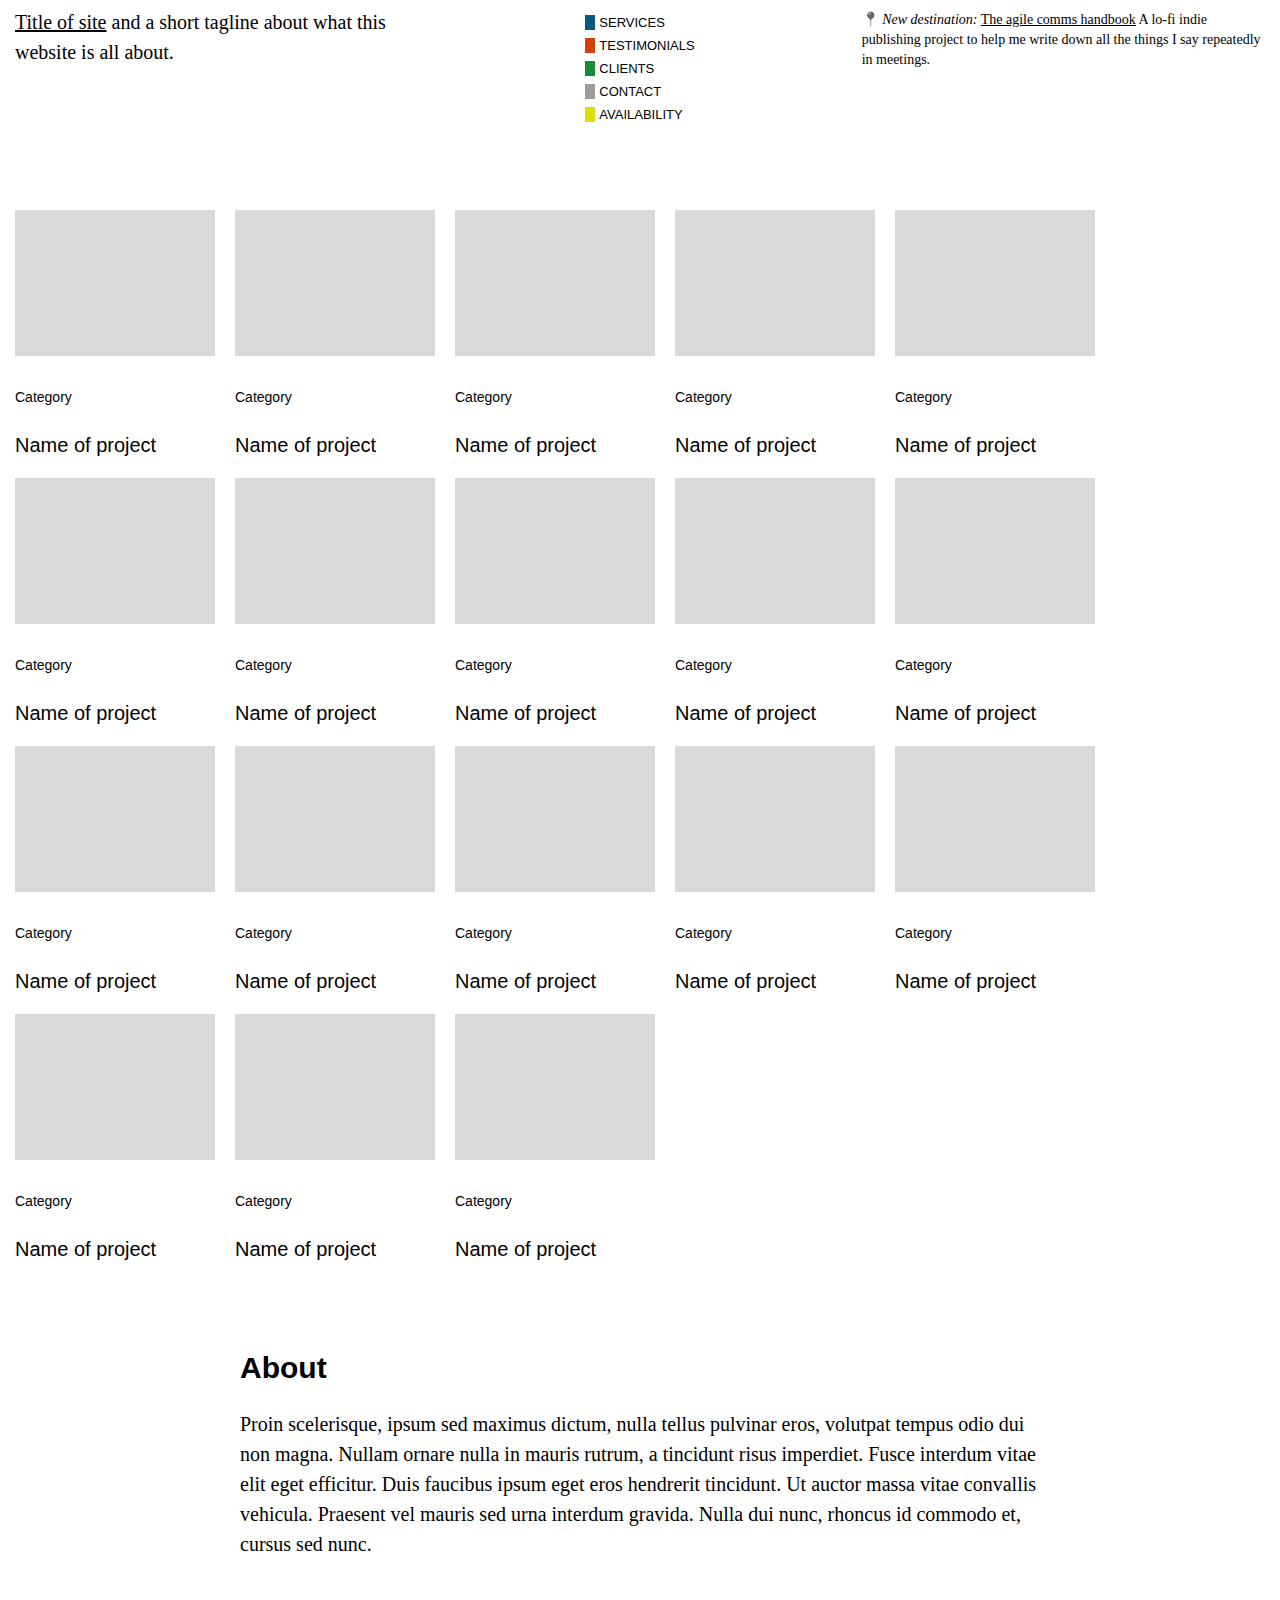
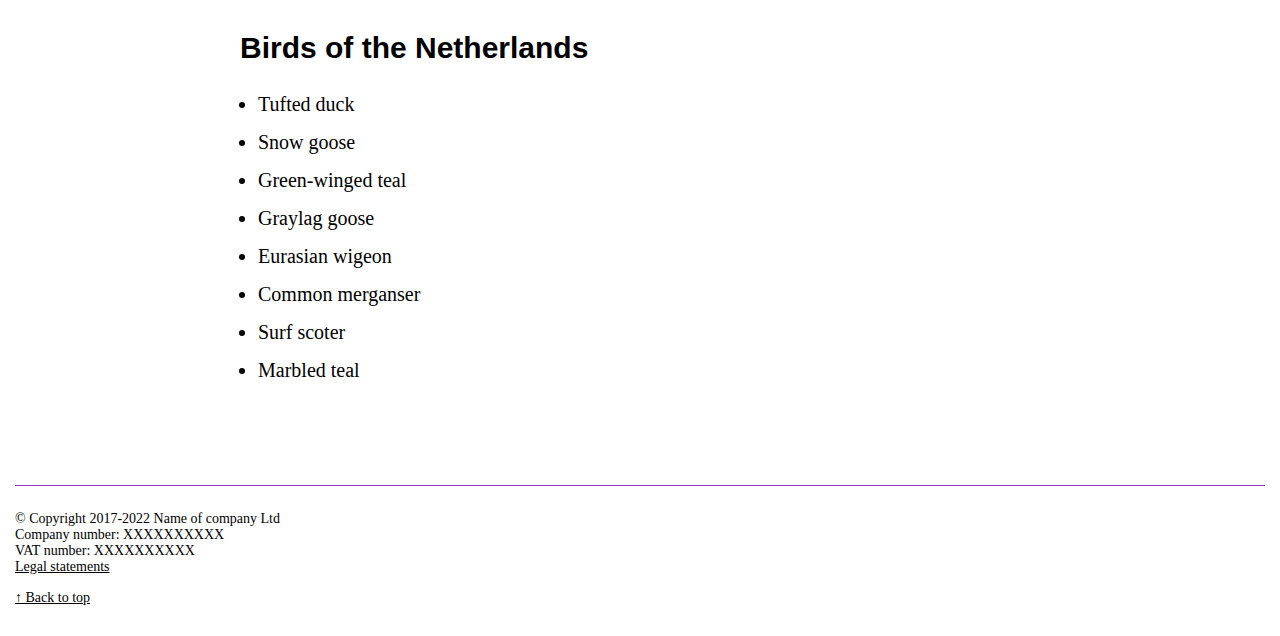
==== index.html @ 73c363e8 "first commit" ====
<!DOCTYPE html>
<html lang="en">
<head>
    <meta charset="UTF-8">
    <meta http-equiv="X-UA-Compatible" content="IE=edge">
    <meta name="viewport" content="width=device-width, initial-scale=1.0">
    <title>Use the human voice</title>
    <link rel="stylesheet" href="css/style.css">
</head>
<body>
    <header>    
        <p id="intro">
            <a href="index.html">Title of site</a> and a short tagline about what this website is all about.
        </p>

        <nav>
            <a href="services.html">Services</a>
            <a href="testimonials.html">Testimonials</a>
            <a href="clients.html">Clients</a>
            <a href="contact.html" class="active">Contact</a>
            <a href="availability.html">Availability</a>
        </nav>

        <div class="annoucements">
            <p><span class="pin">📍</span> <i>New destination:</i> <a href="agilecommshandbook.html">The agile comms handbook</a> A lo-fi indie publishing project to help me write down all the things I say repeatedly in meetings.</p>
        </div>
    </header>

    <section id="projects">
        <a href="_page.html">
            <img src="images/image.jpg" loading="lazy"><br>
            <span class="label">Category</span><br>
            <span class="title">Name of project</span>
        </a>
        <a href="_page.html">
            <img src="images/image.jpg" loading="lazy"><br>
            <span class="label">Category</span><br>
            <span class="title">Name of project</span>
        </a>
        <a href="_page.html">
            <img src="images/image.jpg" loading="lazy"><br>
            <span class="label">Category</span><br>
            <span class="title">Name of project</span>
        </a>
        <a href="_page.html">
            <img src="images/image.jpg" loading="lazy"><br>
            <span class="label">Category</span><br>
            <span class="title">Name of project</span>
        </a>
        <a href="_page.html">
            <img src="images/image.jpg" loading="lazy"><br>
            <span class="label">Category</span><br>
            <span class="title">Name of project</span>
        </a>
        <a href="_page.html">
            <img src="images/image.jpg" loading="lazy"><br>
            <span class="label">Category</span><br>
            <span class="title">Name of project</span>
        </a>
        <a href="_page.html">
            <img src="images/image.jpg" loading="lazy"><br>
            <span class="label">Category</span><br>
            <span class="title">Name of project</span>
        </a>
        <a href="_page.html">
            <img src="images/image.jpg" loading="lazy"><br>
            <span class="label">Category</span><br>
            <span class="title">Name of project</span>
        </a>
        <a href="_page.html">
            <img src="images/image.jpg" loading="lazy"><br>
            <span class="label">Category</span><br>
            <span class="title">Name of project</span>
        </a>
        <a href="_page.html">
            <img src="images/image.jpg" loading="lazy"><br>
            <span class="label">Category</span><br>
            <span class="title">Name of project</span>
        </a>
        <a href="_page.html">
            <img src="images/image.jpg" loading="lazy"><br>
            <span class="label">Category</span><br>
            <span class="title">Name of project</span>
        </a>
        <a href="_page.html">
            <img src="images/image.jpg" loading="lazy"><br>
            <span class="label">Category</span><br>
            <span class="title">Name of project</span>
        </a>
        <a href="_page.html">
            <img src="images/image.jpg" loading="lazy"><br>
            <span class="label">Category</span><br>
            <span class="title">Name of project</span>
        </a>
        <a href="_page.html">
            <img src="images/image.jpg" loading="lazy"><br>
            <span class="label">Category</span><br>
            <span class="title">Name of project</span>
        </a>
        <a href="_page.html">
            <img src="images/image.jpg" loading="lazy"><br>
            <span class="label">Category</span><br>
            <span class="title">Name of project</span>
        </a>
        <a href="_page.html">
            <img src="images/image.jpg" loading="lazy"><br>
            <span class="label">Category</span><br>
            <span class="title">Name of project</span>
        </a>
        <a href="_page.html">
            <img src="images/image.jpg" loading="lazy"><br>
            <span class="label">Category</span><br>
            <span class="title">Name of project</span>
        </a>
        <a href="_page.html">
            <img src="images/image.jpg" loading="lazy"><br>
            <span class="label">Category</span><br>
            <span class="title">Name of project</span>
        </a>
    </section>

    <h2 id="about">About</h2>

    <p>Proin scelerisque, ipsum sed maximus dictum, nulla tellus pulvinar eros, volutpat tempus odio dui non magna. Nullam ornare nulla in mauris rutrum, a tincidunt risus imperdiet. Fusce interdum vitae elit eget efficitur. Duis faucibus ipsum eget eros hendrerit tincidunt. Ut auctor massa vitae convallis vehicula. Praesent vel mauris sed urna interdum gravida. Nulla dui nunc, rhoncus id commodo et, cursus sed nunc.</p>

    <br>

    <h2>Birds of the Netherlands</h2>
    
    <ul>
        <li>Tufted duck</li>
        <li>Snow goose</li>
        <li>Green-winged teal</li>
        <li>Graylag goose</li>
        <li>Eurasian wigeon</li>
        <li>Common merganser</li>
        <li>Surf scoter</li>
        <li>Marbled teal</li>
    </ul>

    <footer>

        <hr>

        <p class="small">
            &copy; Copyright 2017-2022 Name of company Ltd<br />
            Company number: XXXXXXXXXX<br />
            VAT number: XXXXXXXXXX<br />
            <a href="legal.html">Legal statements</a>
        </p>
        <p class="small"><a href="#top">↑ Back to top</a></p>
    </footer>
</body>
</html>
---- css/style.css ----
*, *:before, *:after { box-sizing: border-box; }

html {
    color: #000;
    background-color: #fff;
}
body {
    font-family: sans-serif;
    -webkit-font-smoothing: antialiased;
    -moz-osx-font-smoothing: grayscale; 
    -webkit-text-size-adjust: none;
    font-size: 20px;
    padding: 15px;
    margin: 0;
}
a { color: #000; }

/* Header */
header {
    display: grid;
    grid-template-columns: 1fr 1fr 1fr;
    margin-bottom: 80px;
    gap: 20px;
    justify-items: end;
}
header p {
    margin-top: 0;
    margin: initial;
    width: 100%;
    margin-top: -8px;
}

/* Navigation */
nav {
    display: flex;
    flex-flow: column;
    justify-content: center;
    align-items: left;
    width: max-content;
    margin: 0 auto;
}
nav a {
    text-decoration: none;
    text-transform: uppercase;
    font-size: 13px;
    display: flex;
    justify-content: center;
    align-items: center;
    gap: 4px;
    margin-bottom: 8px;
    width: max-content;
}
nav a:hover {
    opacity: .85;
}
nav a.active {
    background-color: #ffffffa5;
}
/* Nav items */
nav a::before {
    content: '';
    width: 10px;
    height: 15px;
    display: inline-block;
}
/* Services */
nav a:nth-child(1)::before {
    background-color: #035A82;
}
/* Testimonals */
nav a:nth-child(2)::before {
    background-color: #d04109;
}
/* Clients */
nav a:nth-child(3)::before {
    background-color: #178c34;
}
/* Contact */
nav a:nth-child(4)::before {
    background-color: #9c9c9c;
}
/* Availability */
nav a:nth-child(5)::before {
    background-color: #dddd07;
}

/* Annoucement */
.annoucements {
    font-family: 'Times New Roman', Times, serif;
    font-size: 14px;
    line-height: 20px;
}
.annoucements p {
    font-family: 'Times New Roman', Times, serif;
    font-size: 14px;
    line-height: 20px;
    margin-bottom: 20px;
}
.annoucements p:first-child {
    margin-top: -5px;
}

/* Headings */
h1, h2, h3, h4, h5, h6, p, blockquote, figure, code, ul, ol, iframe, .media-container, .content-width  {
    margin: 25px auto;
    max-width: 800px;
}
h2 {
    font-size: 30px;
    line-height: 32px;
}
h4 {
    font-family: 'Times New Roman', Times, serif;
    font-size: 20px;
    line-height: 30px;
}

/* Writing */
p, li {
    font-family: 'Times New Roman', Times, serif;
    font-size: 20px;
    line-height: 30px;
}
ul, ol {
    padding: 0;
    padding-left: 18px;
}
li {
    margin-bottom: 8px;
    list-style-type: disc;
}
.small {
    font-size: 14px;
    line-height: 16px;
}
hr {
    border: 0;
    border-bottom: 1px solid darkorchid;
    margin: 25px 0;
}
blockquote {
    border-left: 5px solid rgba(215, 215, 215, 0.382);
    background-color: #ffffff2c;
    padding-left: 10px;
}
figure img {
    width: 100%;
}
figcaption {
    font-size: 12px;
    line-height: 16px;
}
.pin {
    filter: grayscale(100%);
}
.info-field, code {
    font-family: monospace;
    font-size: 14px;
    line-height: 24px;
    background-color: #ffffffa5;
    border: 1px solid #0000003c;
    border-radius: 3px;
    padding: 3px 6px;
    outline: none;
}
.info-field {
    display: inline;
}
code {
    display: block;
}

/* Projects */
#projects {
    display: flex;
    justify-content: ;
    align-items: left;
    flex-flow: row wrap;
    gap: 20px;
    margin-bottom: 90px;
}
#projects a {
    font-size: 20px;
    text-decoration: none;
    display: flex;
    flex-flow: column;
    /* background-color: #e4eef3; */
    max-width: 200px;
}
#projects a span.label {
    font-family: Arial, Helvetica, sans-serif;
    -webkit-font-smoothing: antialiased;
    -moz-osx-font-smoothing: grayscale; 
    -webkit-text-size-adjust: none; 
    font-size: 14px;
    max-width: max-content;
    margin-bottom: 5px;
}
#projects a span.title {
    line-height: 25px;
}
#projects a img {
    width: 100%;
    margin-bottom: 10px;
}
#projects a .project-caption {
    color: #000;
    padding: 10px;
}

/* Footer */
footer {
    margin-top: 100px;
}
footer p {
    width: 100%;
    max-width: 100%;
    margin: 15px 0;
}

/* Mobile */
@media(max-width: 700px) {
    header {
        grid-template-columns: 1fr;
    }
}

/* Dark mode */
@media (prefers-color-scheme: dark) {
    html {
        color: #fff;
        background-color: #121212;
    }
    a {
        color: #fff;
    }
    .info-field, code {
        background-color: #575757a5;
        border-color: #9d9d9d3c;
    }
    nav a.active {
        background-color: #ffffff2f;
    }

}
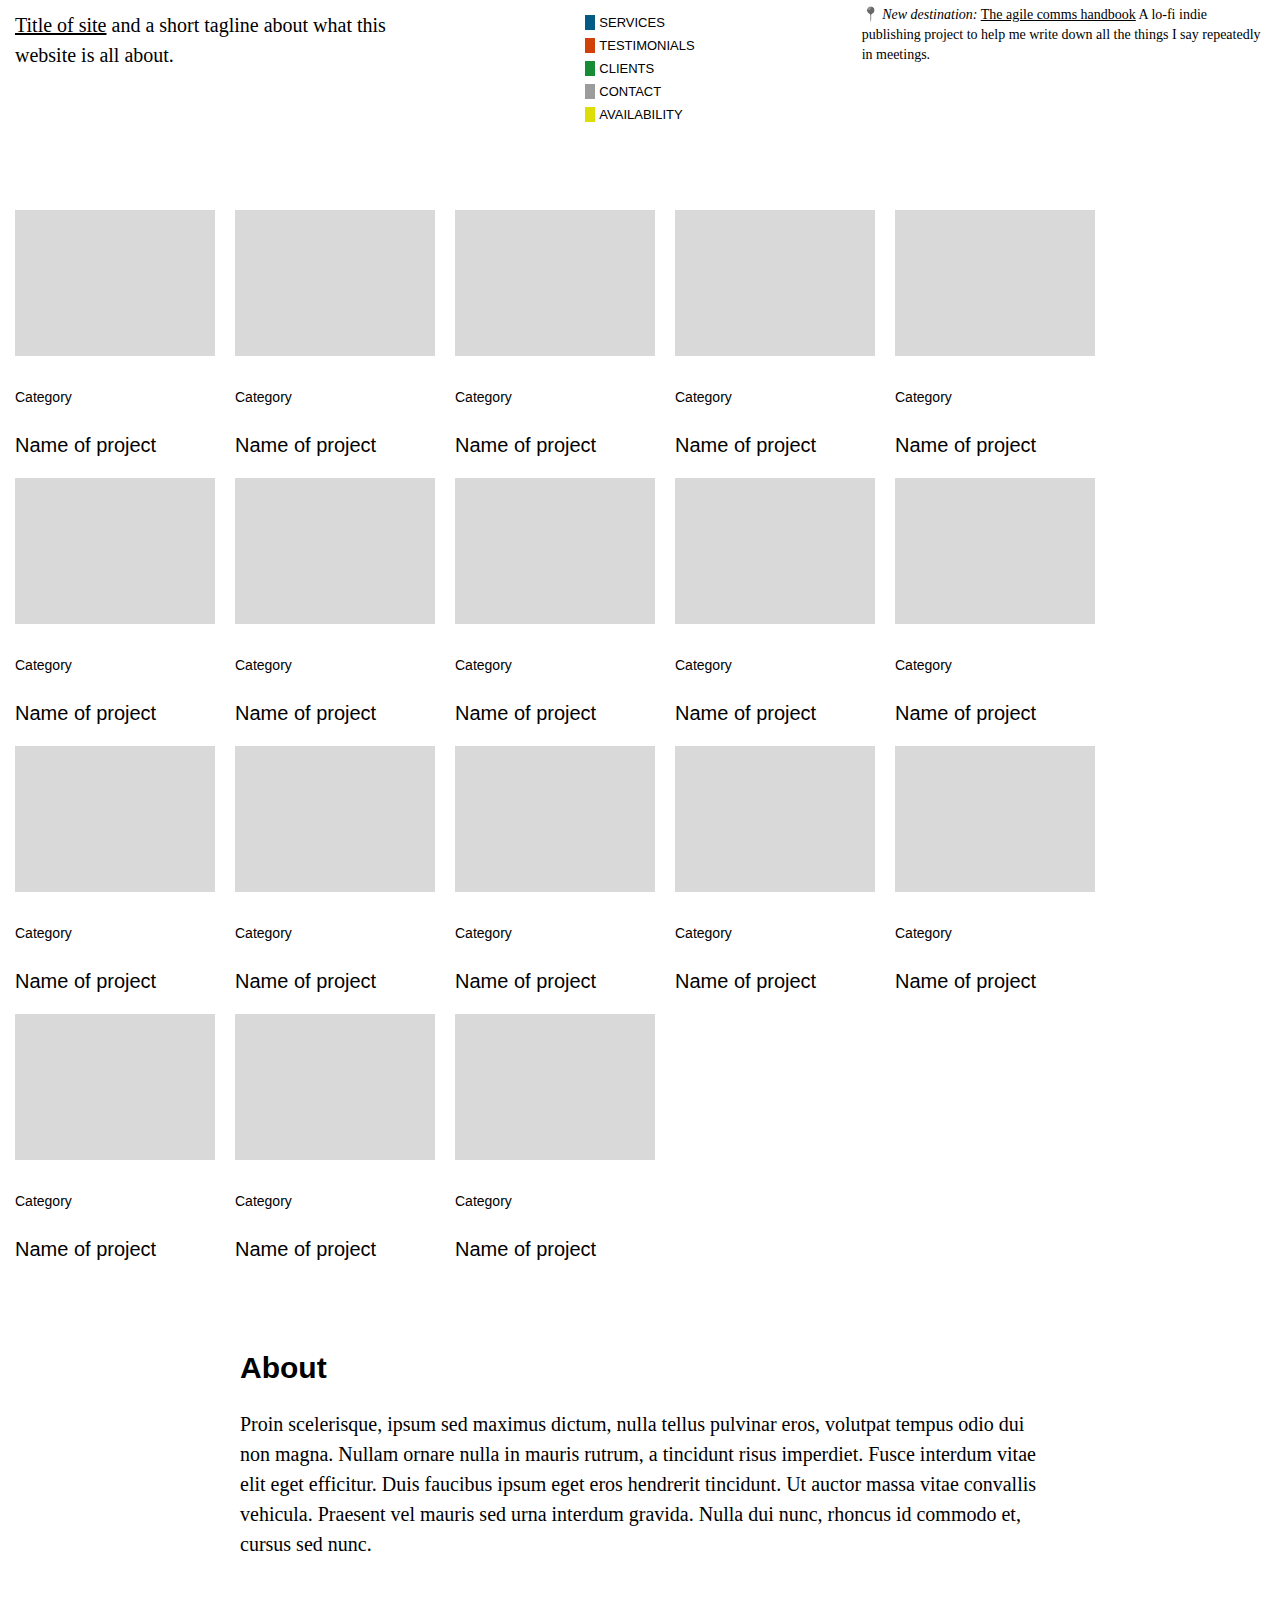
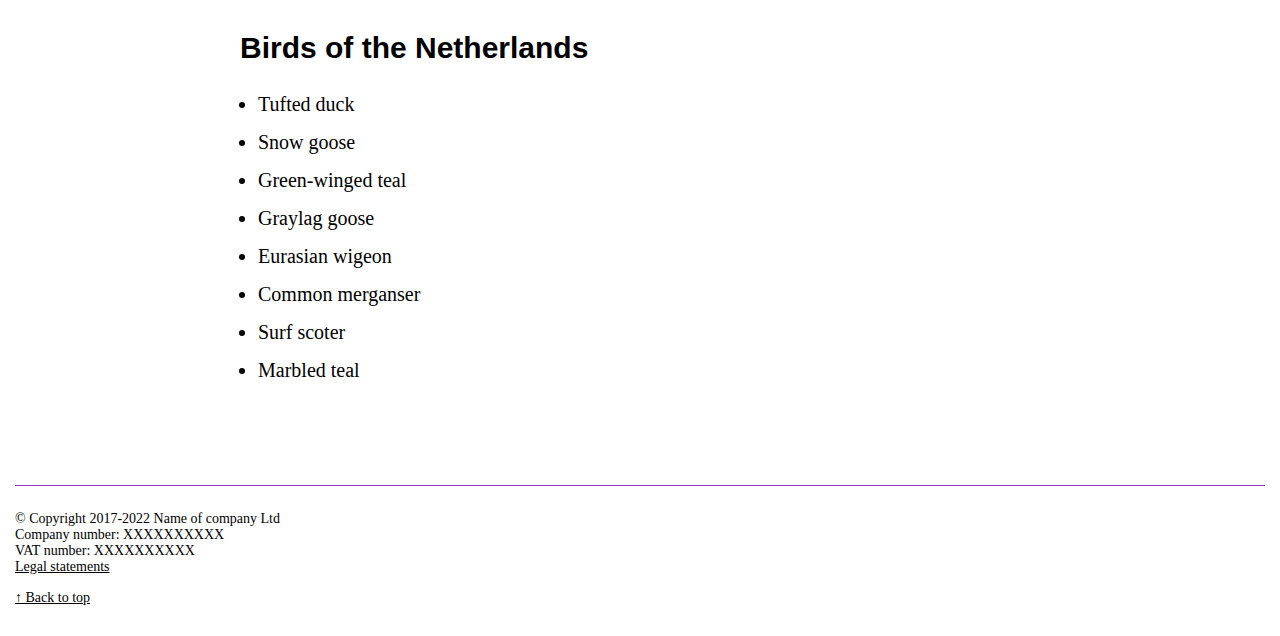
==== commit 814e93b3: "template styles" ====
--- a/index.html
+++ b/index.html
@@ -17,11 +17,11 @@
             <a href="services.html">Services</a>
             <a href="testimonials.html">Testimonials</a>
             <a href="clients.html">Clients</a>
-            <a href="contact.html" class="active">Contact</a>
+            <a href="contact.html">Contact</a>
             <a href="availability.html">Availability</a>
         </nav>
 
-        <div class="annoucements">
+        <div class="announcements">
             <p><span class="pin">📍</span> <i>New destination:</i> <a href="agilecommshandbook.html">The agile comms handbook</a> A lo-fi indie publishing project to help me write down all the things I say repeatedly in meetings.</p>
         </div>
     </header>
--- a/css/style.css
+++ b/css/style.css
@@ -24,10 +24,12 @@
     justify-items: end;
 }
 header p {
+    font-size: 20px;
+    line-height: 30px;
     margin-top: 0;
     margin: initial;
     width: 100%;
-    margin-top: -8px;
+    margin-top: -5px;
 }
 
 /* Navigation */
@@ -85,19 +87,21 @@
 }
 
 /* Annoucement */
-.annoucements {
+.announcements {
     font-family: 'Times New Roman', Times, serif;
     font-size: 14px;
     line-height: 20px;
-}
-.annoucements p {
+    margin-top: -5px;
+}
+.announcements p {
     font-family: 'Times New Roman', Times, serif;
     font-size: 14px;
     line-height: 20px;
     margin-bottom: 20px;
 }
-.annoucements p:first-child {
-    margin-top: -5px;
+.pin {
+    filter: grayscale(100%);
+    display: inline-block;
 }
 
 /* Headings */
@@ -150,9 +154,7 @@
     font-size: 12px;
     line-height: 16px;
 }
-.pin {
-    filter: grayscale(100%);
-}
+
 .info-field, code {
     font-family: monospace;
     font-size: 14px;
@@ -173,7 +175,6 @@
 /* Projects */
 #projects {
     display: flex;
-    justify-content: ;
     align-items: left;
     flex-flow: row wrap;
     gap: 20px;
@@ -184,7 +185,6 @@
     text-decoration: none;
     display: flex;
     flex-flow: column;
-    /* background-color: #e4eef3; */
     max-width: 200px;
 }
 #projects a span.label {
@@ -223,6 +223,15 @@
     header {
         grid-template-columns: 1fr;
     }
+    header p {
+        margin-top: 0;
+    }
+    #projects {
+        gap: 25px;
+    }
+    #projects a {
+        max-width: 100%;
+    }
 }
 
 /* Dark mode */
